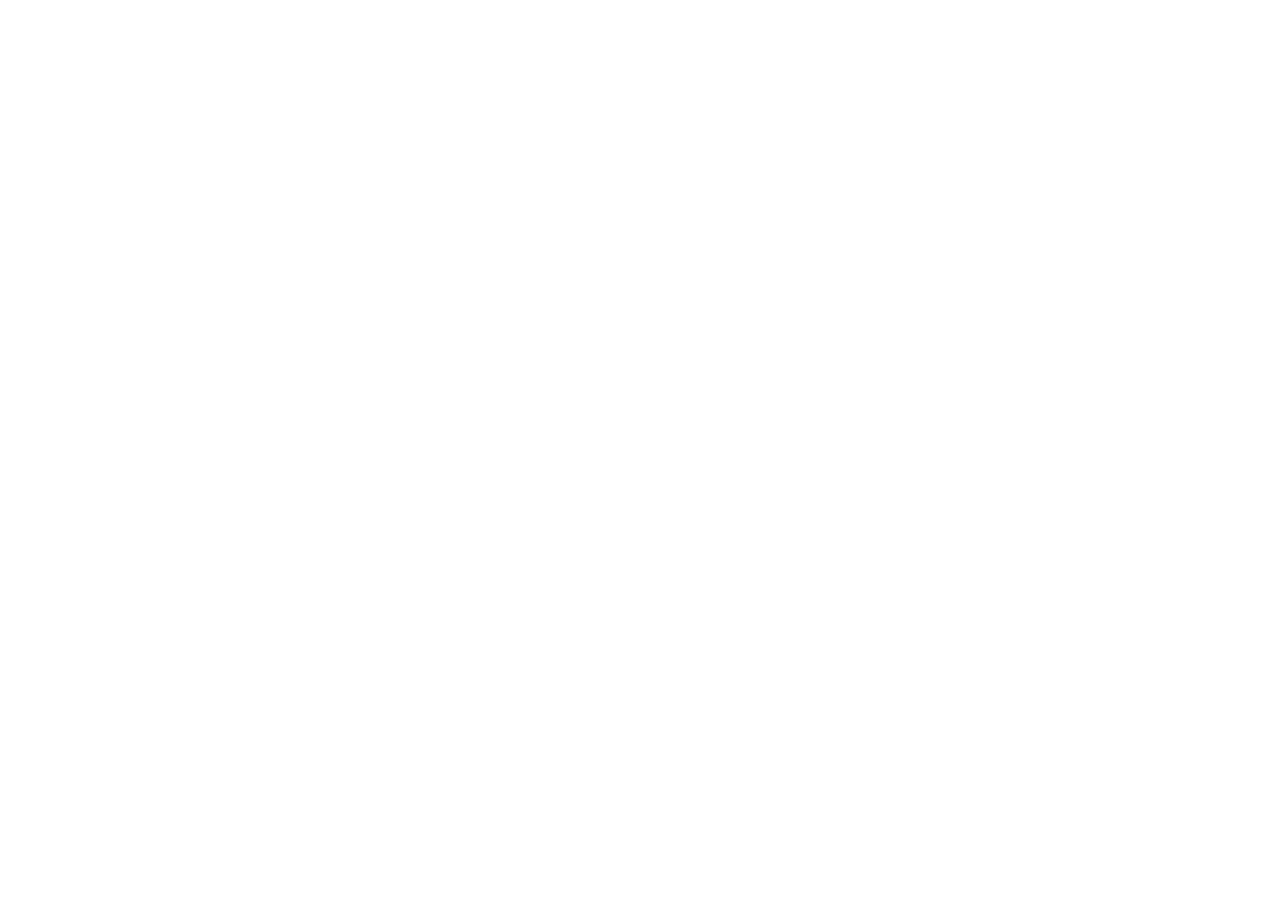
==== src/index.html @ 12b343f1 "Initial commit" ====
<!DOCTYPE html>
<html lang="en">
  <head>
    <meta charset="UTF-8" />
    <link rel="icon" type="image/svg+xml" href="/favicon.svg" />
    <meta name="viewport" content="width=device-width, initial-scale=1.0" />
    <title>Vanilla App Template</title>
    <link rel="stylesheet" href="./css/styles.css" />
  </head>
  <body>
    <load src="./partials/header.html" icon-path="img/sprite.svg#logo" />

    <main>
      <!-- Loads the specified .html file -->
      <load src="./partials/vite-promo.html" />
      <load src="./partials/badges.html" />
    </main>

    <load src="./partials/footer.html" />

    <script type="module" src="./main.js"></script>
  </body>
</html>
---- src/css/styles.css ----
/**
  |============================
  | include css partials with
  | default @import url()
  |============================
*/
/* Common styles */
@import url('./reset.css');
@import url('./base.css');
@import url('./container.css');
@import url('./animations.css');

/* Sections style */
@import url('./header.css');
@import url('./vite-promo.css');
@import url('./badges.css');
@import url('./back-link.css');
@import url('./footer.css');
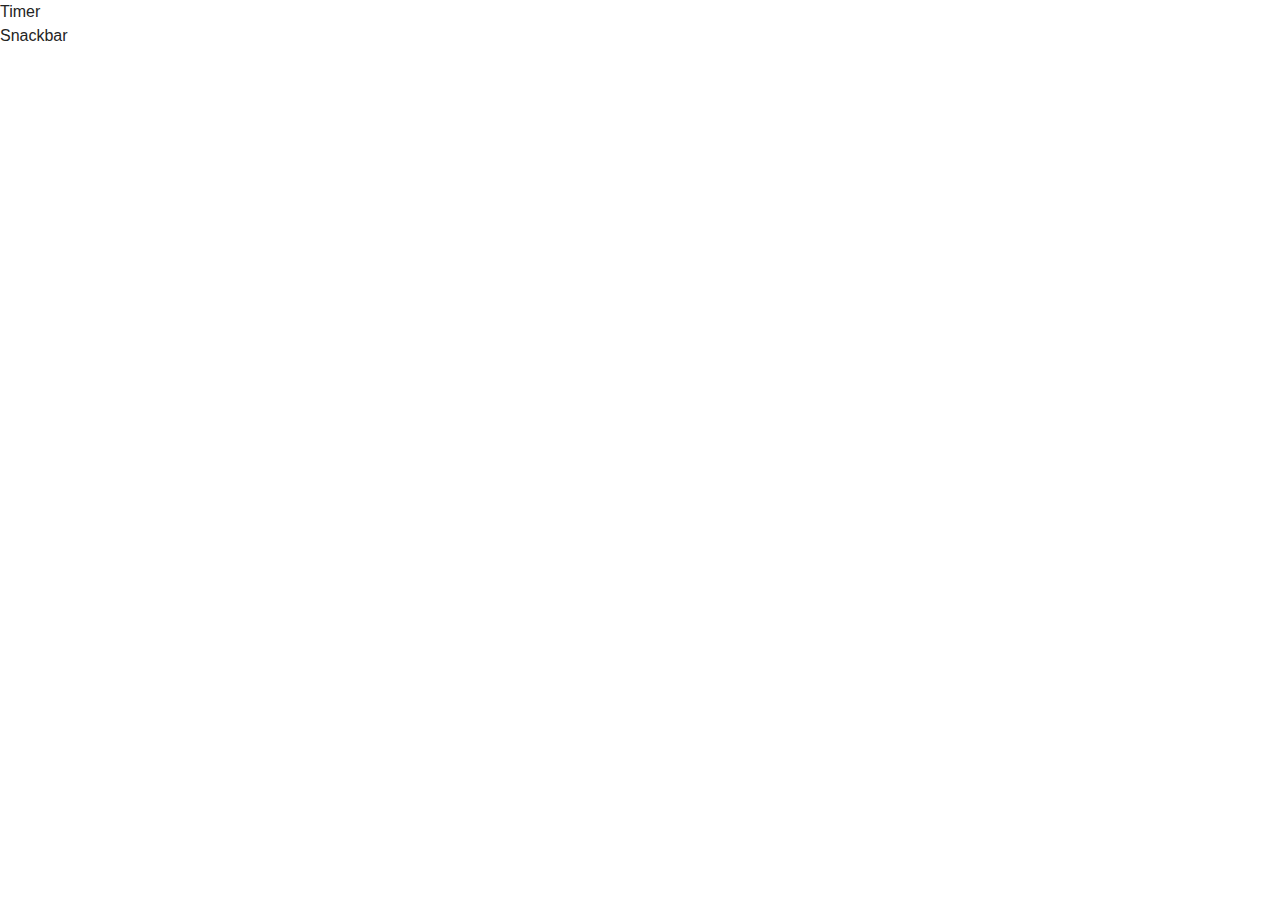
==== commit a24d3326: "complete timer" ====
--- a/src/index.html
+++ b/src/index.html
@@ -8,15 +8,8 @@
     <link rel="stylesheet" href="./css/styles.css" />
   </head>
   <body>
-    <load src="./partials/header.html" icon-path="img/sprite.svg#logo" />
-
-    <main>
-      <!-- Loads the specified .html file -->
-      <load src="./partials/vite-promo.html" />
-      <load src="./partials/badges.html" />
-    </main>
-
-    <load src="./partials/footer.html" />
+    <a href="1-timer.html">Timer</a>
+    <a href="2-snackbar.html">Snackbar</a>
 
     <script type="module" src="./main.js"></script>
   </body>
--- a/src/css/styles.css
+++ b/src/css/styles.css
@@ -1,3 +1,5 @@
+@import "flatpickr/dist/flatpickr.min.css";
+@import "izitoast/dist/css/iziToast.min.css";
 /**
   |============================
   | include css partials with
@@ -16,3 +18,49 @@
 @import url('./badges.css');
 @import url('./back-link.css');
 @import url('./footer.css');
+
+body {
+  font-family: Arial, sans-serif;
+}
+
+.timer-wrapper{
+  max-width: 500px;
+  margin: 0 auto;
+  padding-top: 20px;
+}
+
+.timer{
+  display: flex;
+  gap: 15px;
+  margin-top: 15px;
+}
+.field{
+  display: flex;
+  flex-direction: column;
+  align-items: center;
+}
+#datetime-picker{
+  font-size: 15px;
+  padding: 5px;
+  margin-right: 10px;
+  border: 1px solid darkgray;
+  border-radius: 3px;
+}
+
+button {
+  font-size: 15px;
+  padding: 5px 15px;
+  background-color: lightgray;
+  border: 1px solid darkgray;
+  border-radius: 3px;
+}
+
+.value{
+  font-size: 40px;
+}
+
+.label{
+  font-size: 12px;
+  color: black;
+  text-transform: uppercase;
+}